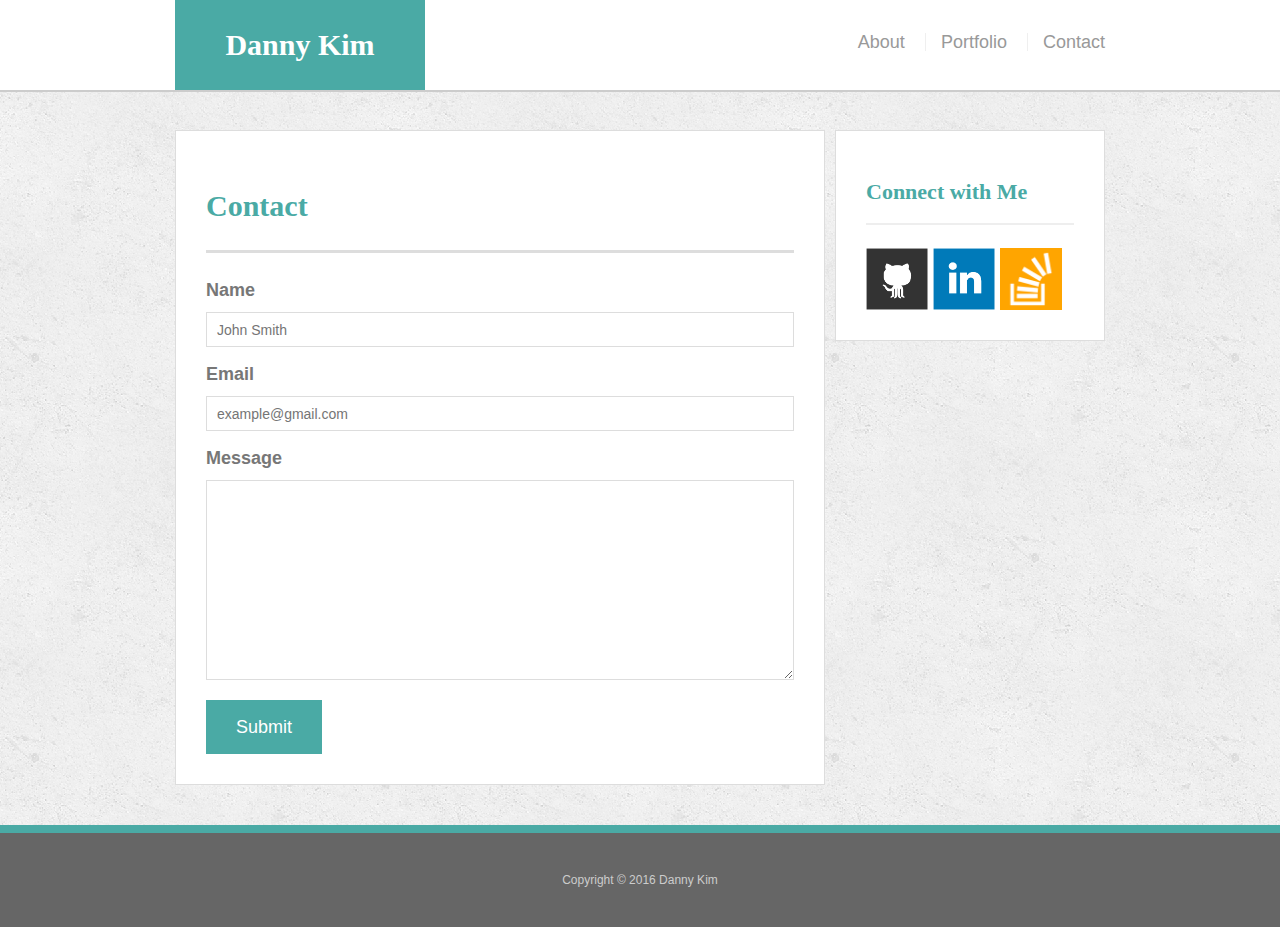
==== contact.html @ 55551b38 "bootstrap attempt" ====
<!doctype html>
<html lang="en-us">

<head>
  <meta charset="UTF-8">
  <title>Contact | Danny Kim</title>
  <link rel="stylesheet" type="text/css" href="assets/css/reset.css">
  <link rel="stylesheet" href="https://maxcdn.bootstrapcdn.com/bootstrap/3.3.7/css/bootstrap.min.css">
  <link rel="stylesheet" type="text/css" href="assets/css/style.css">
</head>

<body>

  <header id="masthead">
    <div class="container">
      <a href="index.html" id="logo">Danny Kim</a>
      <nav>
        <a href="index.html">About</a>
        <a href="portfolio.html">Portfolio</a>
        <a href="contact.html">Contact</a>
      </nav>
    </div>
  </header>

  <div id="main-container" class="container">
    <section class="main-section">
      <h1>Contact</h1>

      <form id="contact-form">
        <ul>
          <li>
            <label for="name">Name</label>
            <input type="text" id="name" name="name" placeholder="John Smith" required="required">
          </li>
          <li>
            <label for="email">Email</label>
            <input type="email" id="email" name="email" placeholder="example@gmail.com" required="required">
          </li>
          <li>
            <label for="message">Message</label>
            <textarea id="message" name="message" required="required"></textarea>
          </li>
        </ul>
        <input type="submit">
      </form>

    </section>

    <section class="sidebar">
      <div id="connect">
        <h2>Connect with Me</h2>

        <a href="#"><img src="assets/images/github-128.png" class="social" alt="GitHub" /></a>
        <a href="#"><img src="assets/images/linkedin-128.png" class="social" alt="LinkedIn" /></a>
        <a href="#"><img src="assets/images/stackoverflow-128.png" class="social" alt="Stack Overflow" /></a>
      </div>
    </section>
  </div>

  <footer>
    <div class="container">
      Copyright &copy; 2016 Danny Kim
    </div>
  </footer>
</body>

</html>
---- assets/css/style.css ----
body {
  font-family: 'Arial', 'Helvetica Neue', Helvetica, sans-serif;
  font-size: 18px;
  color: #777;
  line-height: 34px;
  background: url("../images/concrete_seamless.png");
}

* {
  box-sizing: border-box;
}


/*general*/

.container {
  clear: both;
  margin: 0 auto;
  width: 100%;
  max-width: 960px;
}

h1,
h2,
h3,
p {
  margin-bottom: 20px;
}

p:last-child {
  margin-bottom: 0;
}

h1,
h2,
h3 {
  font-family: 'Georgia', Times, Times New Roman, serif;
  color: #4aaaa5;
  font-weight: 700;
}

h1 {
  padding-bottom: 20px;
  font-size: 30px;
  line-height: 49px;
  border-bottom: 3px solid #ddd;
}

h2,
h3 {
  font-size: 22px;
}


/*header*/

#masthead {
  position: fixed;
  z-index: 99;
  margin: 0 0 30px;
  overflow: auto;
  width: 100%;
  color: #fff;
  background: #fff;
  border-bottom: 2px solid #ccc;
}

#logo {
  width: 250px;
  height: 90px;
  float: left;
  font-family: 'Georgia', Times, Times New Roman, serif;
  text-align: center;
  line-height: 90px;
  color: #fff;
  font-weight: 700;
  font-size: 30px;
  text-decoration: none;
  background: #4aaaa5;
}

nav {
  float: right;
  margin-top: 25px;
}

nav a {
  display: inline-block;
  margin-left: 15px;
  padding-left: 15px;
  color: #999;
  text-decoration: none;
  line-height: 18px;
  border-left: 1px solid #efefef;
}

nav a:first-child {
  border-left: 0 none;
}


/*footer*/

footer {
  padding: 30px 0;
  clear: both;
  color: #fff;
  color: #ccc;
  font-size: 12px;
  text-align: center;
  background: #666;
  border-top: 8px solid #4aaaa5;
}


/*sidebar*/

.sidebar {
  padding: 30px;
  width: 100%;
  max-width: 270px;
  float: right;
  margin-bottom: 20px;
  background: #fff;
  border: 1px solid #ddd;
}

h3,
.sidebar h2 {
  padding-bottom: 20px;
  margin-bottom: 15px;
  line-height: 22px;
  border-bottom: 2px solid #eee;
}

.social {
  width: 62px;
  height: 62px;
  margin-top: 8px;
  margin-right: 5px;
}

.social:last-child {
  margin-right: 0;
}


/*main*/

#main-container {
  padding-top: 130px;
}

.main-section {
  padding: 30px;
  margin: 0 0 40px 0;
  width: 100%;
  max-width: 650px;
  float: left;
  background: #fff;
  border: 1px solid #ddd;
}


/*portfolio page*/

.work {
  position: relative;
  width: 274px;
  overflow: auto;
  float: left;
  margin: 20px 0 25px;
}

.work:nth-child(even) {
  margin-right: 40px;
}

.work img {
  width: 100%;
  border: 0 none;
  opacity: .8;
}

.work h3 {
  position: absolute;
  bottom: 20px;
  margin-bottom: 0;
  padding: 15px;
  width: 100%;
  color: #fff;
  text-align: center;
  line-height: 30px;
  font-weight: 300;
  background: #4aaaa5;
  border-bottom: 0;
}

.auth-image {
  width: 200px;
  height: auto;
  margin-top: 10px;
  margin-right: 25px;
  float: left;
}


/*contact page*/

#contact-form ul {
  margin-bottom: 20px;
}

#contact-form li {
  margin-bottom: 10px;
}

label,
input[type=text],
input[type=email],
textarea {
  display: block;
  width: 100%;
}

input[type=text],
input[type=email],
textarea {
  height: 35px;
  padding: 0 10px;
  font-size: 14px;
  border: 1px solid #ddd;
}

textarea {
  height: 200px;
}

input[type=submit] {
  padding: 10px 30px;
  color: #fff;
  font-size: 18px;
  cursor: pointer;
  background: #4aaaa5;
  border: 0 none;
}
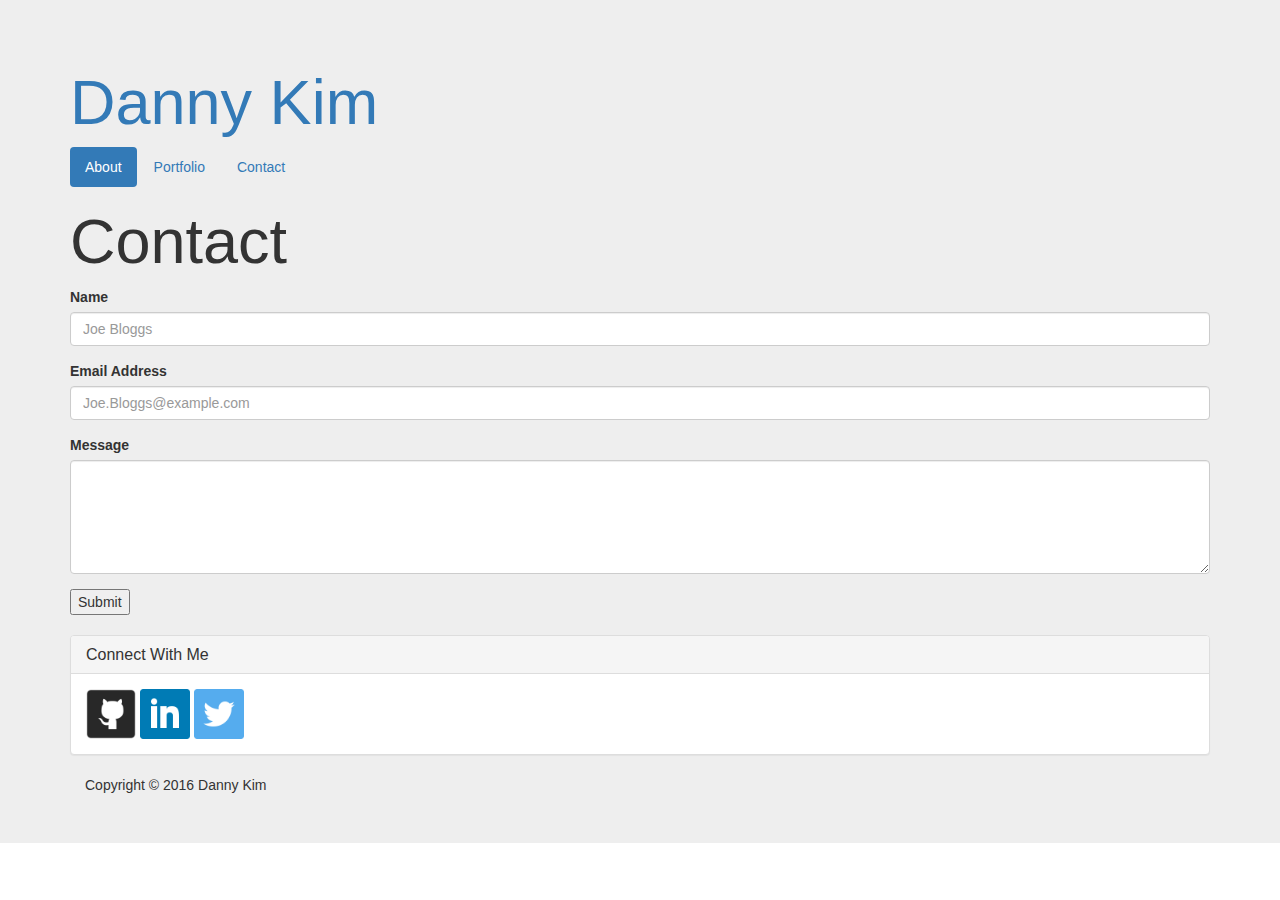
==== commit 374be965: "bootstrap better attempt" ====
--- a/contact.html
+++ b/contact.html
@@ -1,67 +1,67 @@
-<!doctype html>
-<html lang="en-us">
+<!DOCTYPE html>
+<html lang="en">
+	<head>
+		<meta charset="UTF-8">
+		<title>About | Danny Kim</title>
+		<link rel="stylesheet" type="text/css" href="assets/css/reset.css">
+		<link rel="stylesheet" href="https://maxcdn.bootstrapcdn.com/bootstrap/3.3.7/css/bootstrap.min.css">
+		<link rel="stylesheet" type="text/css" href="assets/css/style.css">
+	</head>
+	<body>
+		<div class="jumbotron">
+			<div class="container">
+				<a href="index.html" id="logo"><h1>Danny Kim</h1></a>
+				<ul class="nav nav-pills">
+					<li role="presentation" class="active"><a href="index.html">About</a></li>
+					<li role="presentation"><a href="portfolio.html">Portfolio</a></li>
+					<li role="presentation"><a href="contact.html">Contact</a></li>
+				</ul>
+			</div>
+		
+		<div id="main-container" class="container">
+			<h1>Contact</h1>
+			<form>
+				<div class="form-group">
+					<label for="formGroupExampleInput">Name</label>
+					<input type="text" class="form-control" id="formGroupExampleInput" placeholder="Joe Bloggs">
+				</div>
+				<div class="form-group">
+					<label for="formGroupExampleInput2">Email Address</label>
+					<input type="email" class="form-control" id="formGroupExampleInput2" placeholder="Joe.Bloggs@example.com">
+				</div>
+				<div class="form-group">
+					<label for="message">Message</label>
+					<textarea class="form-control" rows="5" id="message"></textarea>
+				</div>
+				<input type="submit">
+			</form>
 
-<head>
-  <meta charset="UTF-8">
-  <title>Contact | Danny Kim</title>
-  <link rel="stylesheet" type="text/css" href="assets/css/reset.css">
-  <link rel="stylesheet" href="https://maxcdn.bootstrapcdn.com/bootstrap/3.3.7/css/bootstrap.min.css">
-  <link rel="stylesheet" type="text/css" href="assets/css/style.css">
-</head>
+			<div class="panel panel-default col">
+		        <div class="panel-heading">
+		          <h3 class="panel-title">Connect With Me</h3>
+		        </div>
+		        <div class="panel-body">
+		        <a href="https://github.com/dannyjwkim">
+		  			<img id="icon" src="assets/images/github.png" alt="GitHub dannyjwkim" style="width:50px;height:50px;border:0">
+				</a>
 
-<body>
+				<a href="https://www.linkedin.com/in/dannyjwkim">
+		  			<img id="icon" src="assets/images/linkedin.png" alt="LinkedIn dannyjwkim" style="width:50px;height:50px;border:0">
+				</a>
 
-  <header id="masthead">
-    <div class="container">
-      <a href="index.html" id="logo">Danny Kim</a>
-      <nav>
-        <a href="index.html">About</a>
-        <a href="portfolio.html">Portfolio</a>
-        <a href="contact.html">Contact</a>
-      </nav>
-    </div>
-  </header>
+				<a href="https://twitter.com/dannyjwkim">
+		  			<img  id="icon" src="assets/images/twitter.png" alt="Twitter dannyjwkim" style="width:50px;height:50px;border:0">
+				</a>
+			</div>
 
-  <div id="main-container" class="container">
-    <section class="main-section">
-      <h1>Contact</h1>
+		</div>
 
-      <form id="contact-form">
-        <ul>
-          <li>
-            <label for="name">Name</label>
-            <input type="text" id="name" name="name" placeholder="John Smith" required="required">
-          </li>
-          <li>
-            <label for="email">Email</label>
-            <input type="email" id="email" name="email" placeholder="example@gmail.com" required="required">
-          </li>
-          <li>
-            <label for="message">Message</label>
-            <textarea id="message" name="message" required="required"></textarea>
-          </li>
-        </ul>
-        <input type="submit">
-      </form>
-
-    </section>
-
-    <section class="sidebar">
-      <div id="connect">
-        <h2>Connect with Me</h2>
-
-        <a href="#"><img src="assets/images/github-128.png" class="social" alt="GitHub" /></a>
-        <a href="#"><img src="assets/images/linkedin-128.png" class="social" alt="LinkedIn" /></a>
-        <a href="#"><img src="assets/images/stackoverflow-128.png" class="social" alt="Stack Overflow" /></a>
-      </div>
-    </section>
-  </div>
-
-  <footer>
-    <div class="container">
-      Copyright &copy; 2016 Danny Kim
-    </div>
-  </footer>
-</body>
-
+		<footer>
+			<div class="container">
+				Copyright &copy; 2016 Danny Kim
+			</div>
+		</footer>
+		
+		</div>	
+	</body>
 </html>--- a/assets/css/style.css
+++ b/assets/css/style.css
@@ -1,246 +1,8 @@
-body {
-  font-family: 'Arial', 'Helvetica Neue', Helvetica, sans-serif;
-  font-size: 18px;
-  color: #777;
-  line-height: 34px;
-  background: url("../images/concrete_seamless.png");
+#profilePic {
+	float: left;
+	margin-right: 20px;
 }
 
-* {
-  box-sizing: border-box;
-}
-
-
-/*general*/
-
-.container {
-  clear: both;
-  margin: 0 auto;
-  width: 100%;
-  max-width: 960px;
-}
-
-h1,
-h2,
-h3,
-p {
-  margin-bottom: 20px;
-}
-
-p:last-child {
-  margin-bottom: 0;
-}
-
-h1,
-h2,
-h3 {
-  font-family: 'Georgia', Times, Times New Roman, serif;
-  color: #4aaaa5;
-  font-weight: 700;
-}
-
-h1 {
-  padding-bottom: 20px;
-  font-size: 30px;
-  line-height: 49px;
-  border-bottom: 3px solid #ddd;
-}
-
-h2,
-h3 {
-  font-size: 22px;
-}
-
-
-/*header*/
-
-#masthead {
-  position: fixed;
-  z-index: 99;
-  margin: 0 0 30px;
-  overflow: auto;
-  width: 100%;
-  color: #fff;
-  background: #fff;
-  border-bottom: 2px solid #ccc;
-}
-
-#logo {
-  width: 250px;
-  height: 90px;
-  float: left;
-  font-family: 'Georgia', Times, Times New Roman, serif;
-  text-align: center;
-  line-height: 90px;
-  color: #fff;
-  font-weight: 700;
-  font-size: 30px;
-  text-decoration: none;
-  background: #4aaaa5;
-}
-
-nav {
-  float: right;
-  margin-top: 25px;
-}
-
-nav a {
-  display: inline-block;
-  margin-left: 15px;
-  padding-left: 15px;
-  color: #999;
-  text-decoration: none;
-  line-height: 18px;
-  border-left: 1px solid #efefef;
-}
-
-nav a:first-child {
-  border-left: 0 none;
-}
-
-
-/*footer*/
-
-footer {
-  padding: 30px 0;
-  clear: both;
-  color: #fff;
-  color: #ccc;
-  font-size: 12px;
-  text-align: center;
-  background: #666;
-  border-top: 8px solid #4aaaa5;
-}
-
-
-/*sidebar*/
-
-.sidebar {
-  padding: 30px;
-  width: 100%;
-  max-width: 270px;
-  float: right;
-  margin-bottom: 20px;
-  background: #fff;
-  border: 1px solid #ddd;
-}
-
-h3,
-.sidebar h2 {
-  padding-bottom: 20px;
-  margin-bottom: 15px;
-  line-height: 22px;
-  border-bottom: 2px solid #eee;
-}
-
-.social {
-  width: 62px;
-  height: 62px;
-  margin-top: 8px;
-  margin-right: 5px;
-}
-
-.social:last-child {
-  margin-right: 0;
-}
-
-
-/*main*/
-
-#main-container {
-  padding-top: 130px;
-}
-
-.main-section {
-  padding: 30px;
-  margin: 0 0 40px 0;
-  width: 100%;
-  max-width: 650px;
-  float: left;
-  background: #fff;
-  border: 1px solid #ddd;
-}
-
-
-/*portfolio page*/
-
-.work {
-  position: relative;
-  width: 274px;
-  overflow: auto;
-  float: left;
-  margin: 20px 0 25px;
-}
-
-.work:nth-child(even) {
-  margin-right: 40px;
-}
-
-.work img {
-  width: 100%;
-  border: 0 none;
-  opacity: .8;
-}
-
-.work h3 {
-  position: absolute;
-  bottom: 20px;
-  margin-bottom: 0;
-  padding: 15px;
-  width: 100%;
-  color: #fff;
-  text-align: center;
-  line-height: 30px;
-  font-weight: 300;
-  background: #4aaaa5;
-  border-bottom: 0;
-}
-
-.auth-image {
-  width: 200px;
-  height: auto;
-  margin-top: 10px;
-  margin-right: 25px;
-  float: left;
-}
-
-
-/*contact page*/
-
-#contact-form ul {
-  margin-bottom: 20px;
-}
-
-#contact-form li {
-  margin-bottom: 10px;
-}
-
-label,
-input[type=text],
-input[type=email],
-textarea {
-  display: block;
-  width: 100%;
-}
-
-input[type=text],
-input[type=email],
-textarea {
-  height: 35px;
-  padding: 0 10px;
-  font-size: 14px;
-  border: 1px solid #ddd;
-}
-
-textarea {
-  height: 200px;
-}
-
-input[type=submit] {
-  padding: 10px 30px;
-  color: #fff;
-  font-size: 18px;
-  cursor: pointer;
-  background: #4aaaa5;
-  border: 0 none;
+.panel {
+	margin-top: 20px;
 }